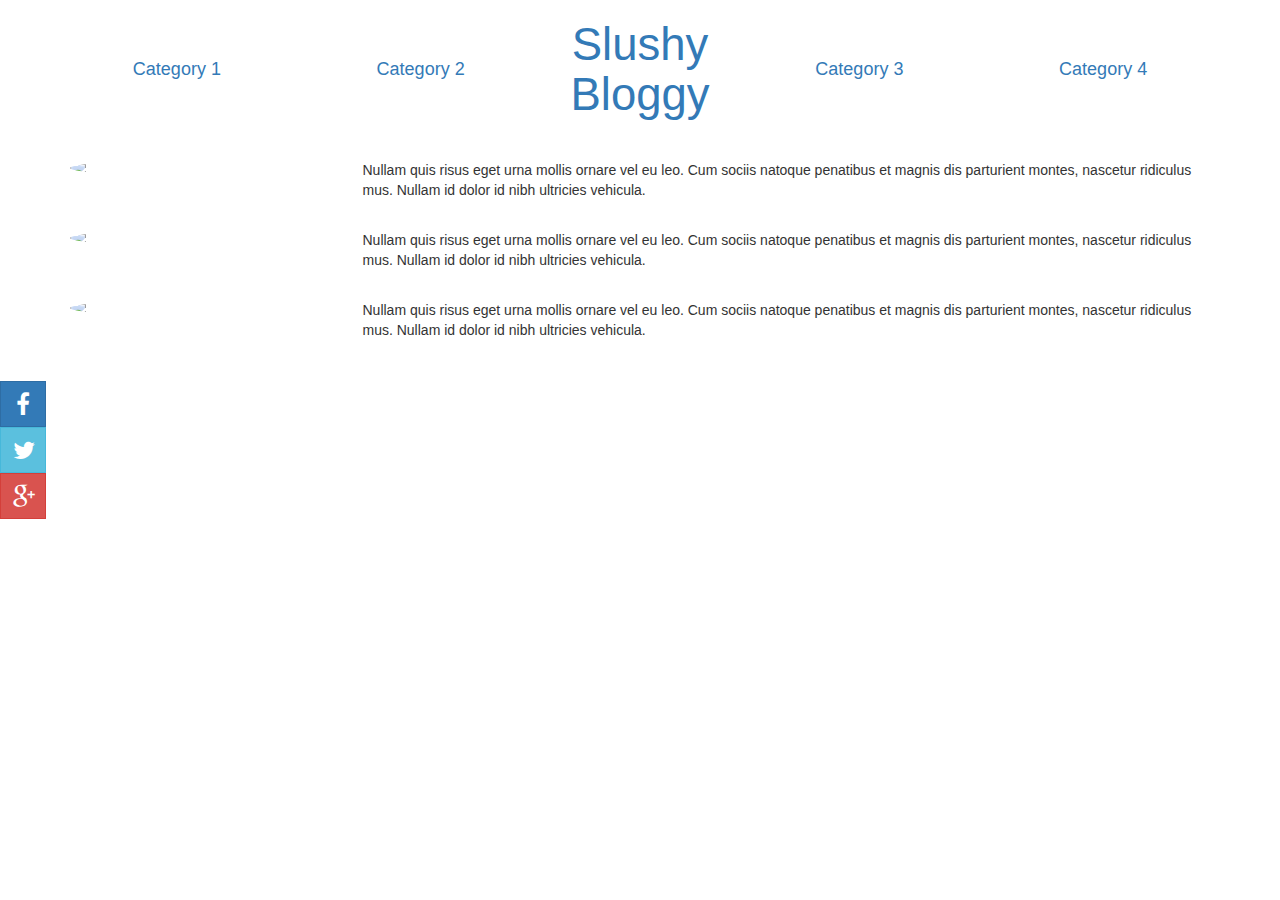
==== about-us.html @ 01b8c2a8 "publish page with social bar and about-us section" ====
<!DOCTYPE html>
<html>
<head>
  <title>Page Title</title>
  <!-- Latest compiled and minified CSS -->
  <link rel="stylesheet/less" type="text/css" href="less/app.less">
  <link rel="stylesheet" type="text/css" href="style.css">
  <link rel="stylesheet" id="google_fonts-css" href="//fonts.googleapis.com/css?family=Raleway|Open+Sans:400,400italic,700,700italic" type="text/css" media="all">

  <!-- Optional theme -->
  <!--<link rel="stylesheet" href="https://maxcdn.bootstrapcdn.com/bootstrap/3.3.4/css/bootstrap-theme.min.css"> -->


  <!-- Latest compiled and minified JavaScript -->
  <script>
  less = {
    env: "development"
  };
  </script>
  <script src="bower_components/less/dist/less.min.js"></script>
  <script src="https://ajax.googleapis.com/ajax/libs/jquery/2.1.3/jquery.min.js"></script>
  <script src="https://maxcdn.bootstrapcdn.com/bootstrap/3.3.4/js/bootstrap.min.js"></script>

  <script>
  less.watch();
  </script>
</head>

<body>
  <header>
    <nav class="top-nav">
      <div class="container">
        <div class="row">
          <div class="col-md-5 col-sm-5 col-xs-4">
            <div class="row">
              <div class="col-md-6 col-sm-6 col-xs-6 category-link"><a class="category" href="category.html">Category 1</a></div>
              <div class="col-md-6 col-sm-6 col-xs-6 category-link"><a class="category" href="category.html">Category 2</a></div>
            </div>
          </div>
          <div class="col-md-2 col-sm-2 col-xs-4"><h1 class="home-link"><a href="index.html">Slushy<br/>Bloggy</a></h1></div>
          <div class="col-md-5 col-sm-5 col-xs-4">
            <div class="row">
              <div class="col-md-6 col-sm-6 col-xs-6 category-link"><a class="category" href="category.html">Category 3</a></div>
              <div class="col-md-6 col-sm-6 col-xs-6 category-link"><a class="category" href="category.html">Category 4</a></div>
            </div>
          </div>
        </div>
      </div>
    </nav>
  </header>
  <main class="container">
    <article class="row description">
      <div class="col-md-3 col-sm-3 col-xs-4">
        <img src="https://fbcdn-sphotos-f-a.akamaihd.net/hphotos-ak-xpf1/v/t1.0-9/10505355_893022534083642_1998305363547297392_n.jpg?oh=23604dd405477c279e00b2dd69d37a7b&oe=55DDF031&__gda__=1440360283_de066375d8576ca161e1eda12dd06077" class="img-circle img-responsive"/>
      </div>
      <div class="col-md-9 col-sm-9 col-xs-8">
        <p>Nullam quis risus eget urna mollis ornare vel eu leo. Cum sociis natoque penatibus et magnis dis parturient montes, nascetur ridiculus mus. Nullam id dolor id nibh ultricies vehicula.</p>
      </div>
    </article>
    <article class="row description">
      <div class="col-md-3 col-sm-3 col-xs-4">
        <img src="https://fbcdn-sphotos-f-a.akamaihd.net/hphotos-ak-xpf1/v/t1.0-9/10505355_893022534083642_1998305363547297392_n.jpg?oh=23604dd405477c279e00b2dd69d37a7b&oe=55DDF031&__gda__=1440360283_de066375d8576ca161e1eda12dd06077" class="img-circle img-responsive"/>
      </div>
      <div class="col-md-9 col-sm-9 col-xs-8">
        <p>Nullam quis risus eget urna mollis ornare vel eu leo. Cum sociis natoque penatibus et magnis dis parturient montes, nascetur ridiculus mus. Nullam id dolor id nibh ultricies vehicula.</p>
      </div>
    </article>
    <article class="row description">
      <div class="col-md-3 col-sm-3 col-xs-4">
        <img src="https://fbcdn-sphotos-f-a.akamaihd.net/hphotos-ak-xpf1/v/t1.0-9/10505355_893022534083642_1998305363547297392_n.jpg?oh=23604dd405477c279e00b2dd69d37a7b&oe=55DDF031&__gda__=1440360283_de066375d8576ca161e1eda12dd06077" class="img-circle img-responsive"/>
      </div>
      <div class="col-md-9 col-sm-9 col-xs-8">
        <p>Nullam quis risus eget urna mollis ornare vel eu leo. Cum sociis natoque penatibus et magnis dis parturient montes, nascetur ridiculus mus. Nullam id dolor id nibh ultricies vehicula.</p>
      </div>
    </article>
  </main>
  <aside class="social-share">
    <a class="btn btn-primary btn-lg btn-share"><i class="fa fa-facebook fa-lg">  </i></a>
    <a class="btn btn-info btn-lg btn-share"><i class="fa fa-twitter fa-lg"></i></a>
    <a class="btn btn-danger btn-lg btn-share"><i class="fa fa-google-plus fa-lg"></i></a>
  </aside>
</body>
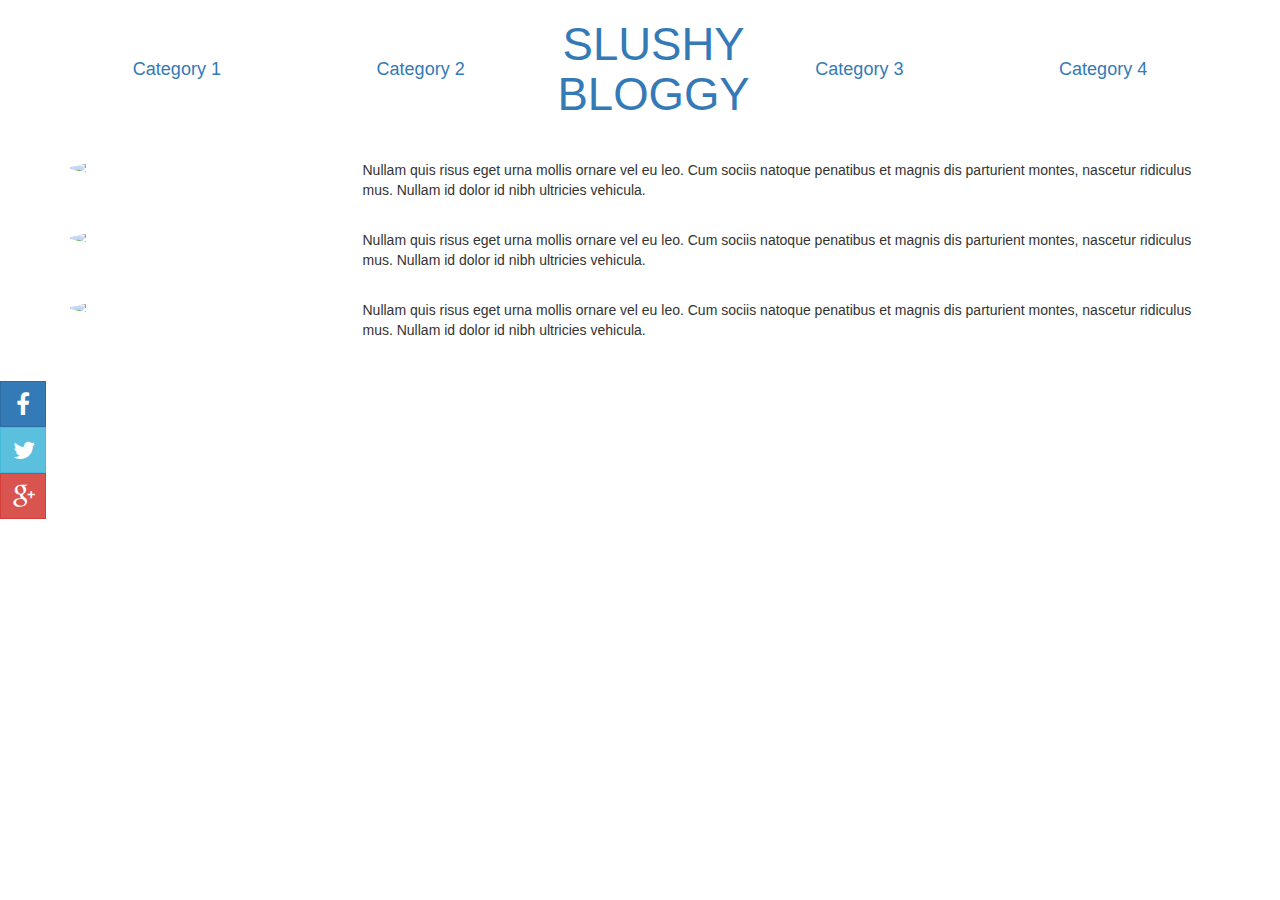
==== commit 2d95adec: "remove unnecessary fonts and add refuse font" ====
--- a/about-us.html
+++ b/about-us.html
@@ -4,8 +4,7 @@
   <title>Page Title</title>
   <!-- Latest compiled and minified CSS -->
   <link rel="stylesheet/less" type="text/css" href="less/app.less">
-  <link rel="stylesheet" type="text/css" href="style.css">
-  <link rel="stylesheet" id="google_fonts-css" href="//fonts.googleapis.com/css?family=Raleway|Open+Sans:400,400italic,700,700italic" type="text/css" media="all">
+  <link rel="stylesheet" type="text/css" href="css/style.css">
 
   <!-- Optional theme -->
   <!--<link rel="stylesheet" href="https://maxcdn.bootstrapcdn.com/bootstrap/3.3.4/css/bootstrap-theme.min.css"> -->
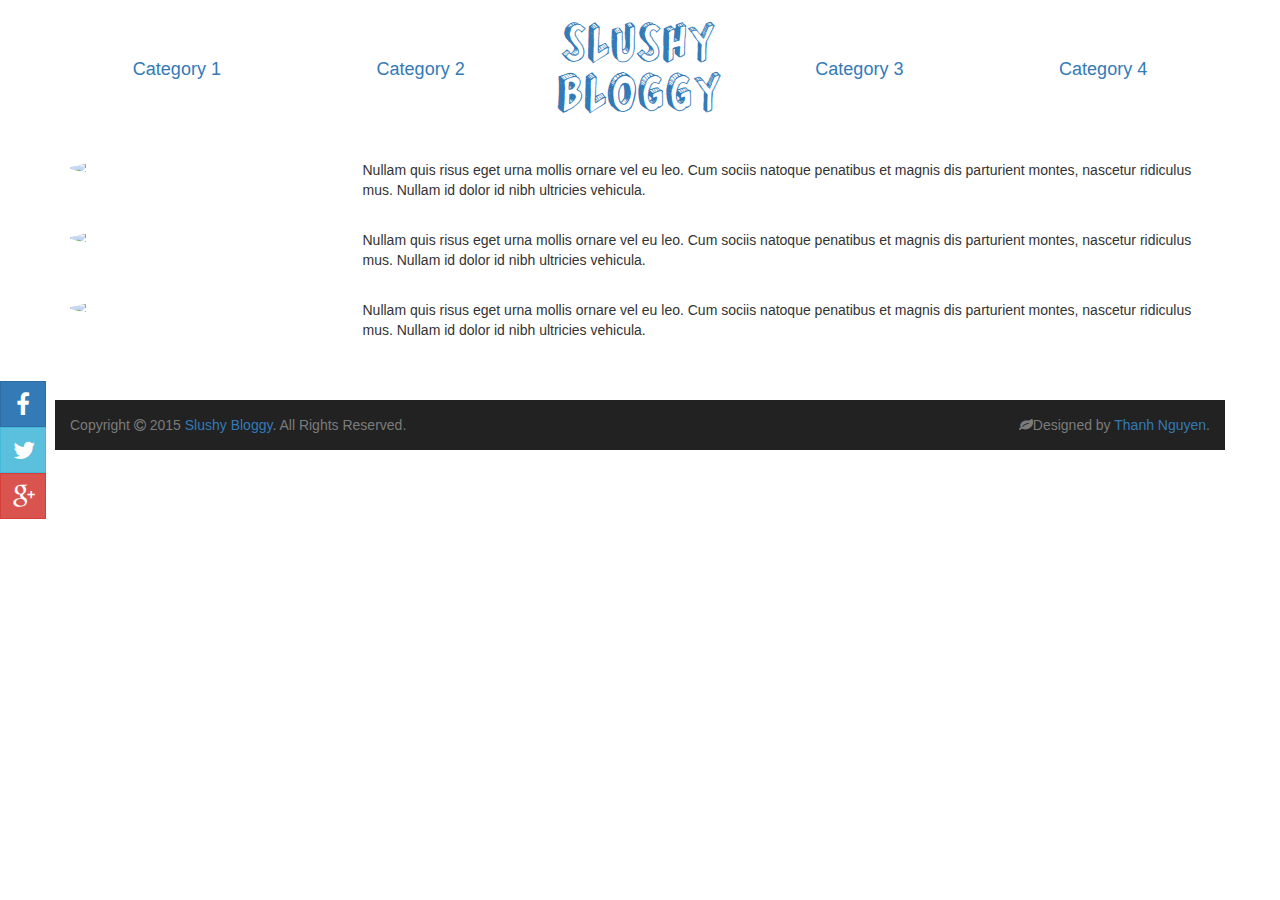
==== commit 59ca08ef: "add footer" ====
--- a/about-us.html
+++ b/about-us.html
@@ -78,4 +78,14 @@
     <a class="btn btn-info btn-lg btn-share"><i class="fa fa-twitter fa-lg"></i></a>
     <a class="btn btn-danger btn-lg btn-share"><i class="fa fa-google-plus fa-lg"></i></a>
   </aside>
+  <footer id="footer" role="contentinfo">
+    <div class="footer-content container">
+      <div class="row">
+        <div class="copyright col-lg-12">
+          <span class="pull-left">Copyright <i class="fa fa-copyright"></i> 2015  <a href="index.html">Slushy Bloggy</a>. All Rights Reserved.</span>
+          <span class="credit-link pull-right"><i class="fa fa-leaf"></i>Designed by <a href="https://github.com/nguyen-thanh">Thanh Nguyen</a>.</span>
+        </div><!-- .col-lg-12 -->
+      </div><!-- .row -->
+    </div><!-- #footer-content.container -->
+  </footer>
 </body>
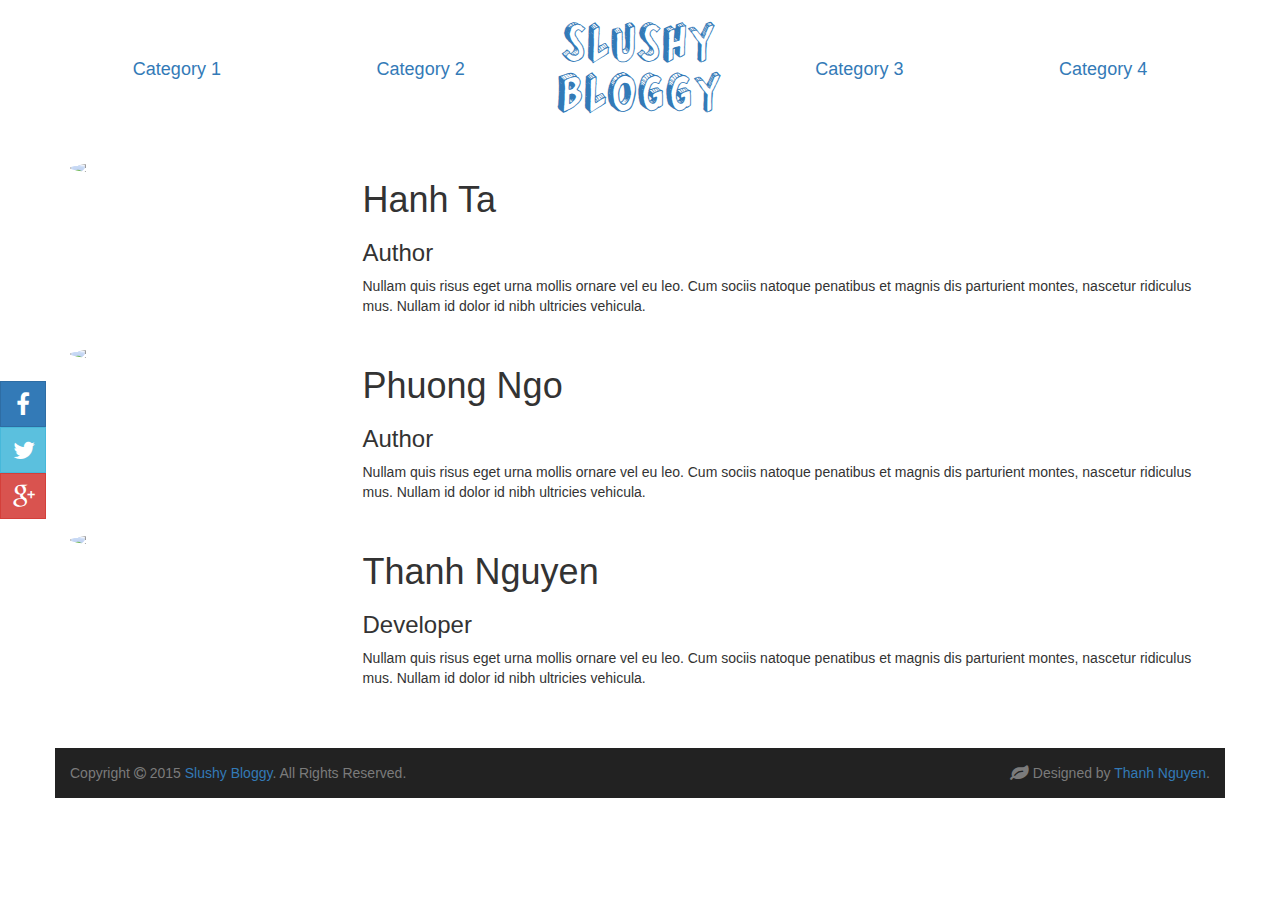
==== commit fa94c25c: "fix footer and add description to "About Us" page" ====
--- a/about-us.html
+++ b/about-us.html
@@ -53,6 +53,8 @@
         <img src="https://fbcdn-sphotos-f-a.akamaihd.net/hphotos-ak-xpf1/v/t1.0-9/10505355_893022534083642_1998305363547297392_n.jpg?oh=23604dd405477c279e00b2dd69d37a7b&oe=55DDF031&__gda__=1440360283_de066375d8576ca161e1eda12dd06077" class="img-circle img-responsive"/>
       </div>
       <div class="col-md-9 col-sm-9 col-xs-8">
+        <h1>Hanh Ta</h1>
+        <h3>Author</h3>
         <p>Nullam quis risus eget urna mollis ornare vel eu leo. Cum sociis natoque penatibus et magnis dis parturient montes, nascetur ridiculus mus. Nullam id dolor id nibh ultricies vehicula.</p>
       </div>
     </article>
@@ -61,6 +63,8 @@
         <img src="https://fbcdn-sphotos-f-a.akamaihd.net/hphotos-ak-xpf1/v/t1.0-9/10505355_893022534083642_1998305363547297392_n.jpg?oh=23604dd405477c279e00b2dd69d37a7b&oe=55DDF031&__gda__=1440360283_de066375d8576ca161e1eda12dd06077" class="img-circle img-responsive"/>
       </div>
       <div class="col-md-9 col-sm-9 col-xs-8">
+        <h1>Phuong Ngo</h1>
+        <h3>Author</h3>
         <p>Nullam quis risus eget urna mollis ornare vel eu leo. Cum sociis natoque penatibus et magnis dis parturient montes, nascetur ridiculus mus. Nullam id dolor id nibh ultricies vehicula.</p>
       </div>
     </article>
@@ -69,6 +73,8 @@
         <img src="https://fbcdn-sphotos-f-a.akamaihd.net/hphotos-ak-xpf1/v/t1.0-9/10505355_893022534083642_1998305363547297392_n.jpg?oh=23604dd405477c279e00b2dd69d37a7b&oe=55DDF031&__gda__=1440360283_de066375d8576ca161e1eda12dd06077" class="img-circle img-responsive"/>
       </div>
       <div class="col-md-9 col-sm-9 col-xs-8">
+        <h1>Thanh Nguyen</h1>
+        <h3>Developer</h3>
         <p>Nullam quis risus eget urna mollis ornare vel eu leo. Cum sociis natoque penatibus et magnis dis parturient montes, nascetur ridiculus mus. Nullam id dolor id nibh ultricies vehicula.</p>
       </div>
     </article>
@@ -83,7 +89,7 @@
       <div class="row">
         <div class="copyright col-lg-12">
           <span class="pull-left">Copyright <i class="fa fa-copyright"></i> 2015  <a href="index.html">Slushy Bloggy</a>. All Rights Reserved.</span>
-          <span class="credit-link pull-right"><i class="fa fa-leaf"></i>Designed by <a href="https://github.com/nguyen-thanh">Thanh Nguyen</a>.</span>
+          <span class="credit-link pull-right"><i class="fa fa-lg fa-leaf"></i> Designed by <a href="https://github.com/nguyen-thanh">Thanh Nguyen</a>.</span>
         </div><!-- .col-lg-12 -->
       </div><!-- .row -->
     </div><!-- #footer-content.container -->
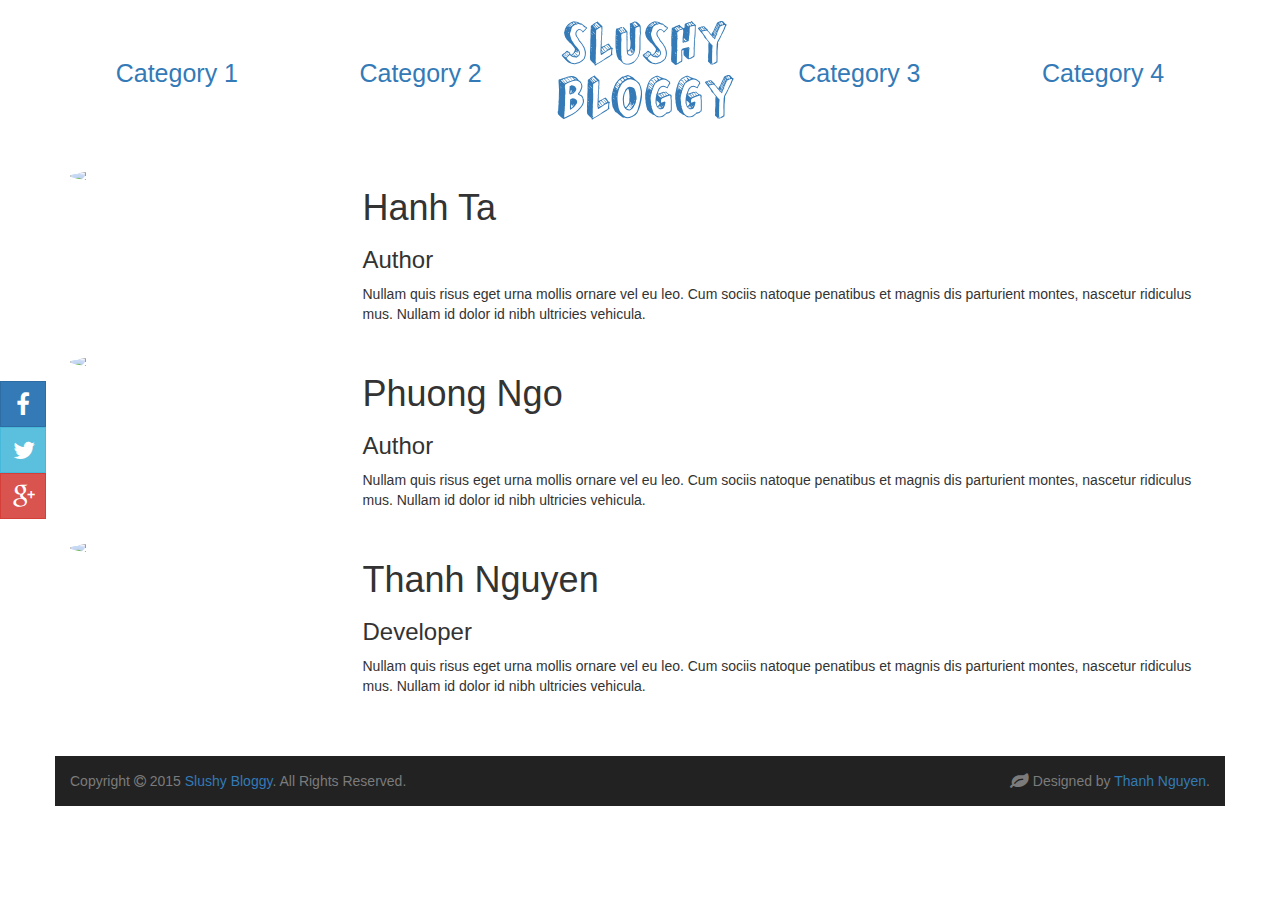
==== commit 33fc0499: "update grid settings for navbar" ====
--- a/about-us.html
+++ b/about-us.html
@@ -30,14 +30,14 @@
     <nav class="top-nav">
       <div class="container">
         <div class="row">
-          <div class="col-md-5 col-sm-5 col-xs-4">
+          <div class="col-md-5 col-sm-4 col-xs-4">
             <div class="row">
               <div class="col-md-6 col-sm-6 col-xs-6 category-link"><a class="category" href="category.html">Category 1</a></div>
               <div class="col-md-6 col-sm-6 col-xs-6 category-link"><a class="category" href="category.html">Category 2</a></div>
             </div>
           </div>
-          <div class="col-md-2 col-sm-2 col-xs-4"><h1 class="home-link"><a href="index.html">Slushy<br/>Bloggy</a></h1></div>
-          <div class="col-md-5 col-sm-5 col-xs-4">
+          <div class="col-md-2 col-sm-4 col-xs-4"><h1 class="home-link"><a href="index.html">Slushy<br/>Bloggy</a></h1></div>
+          <div class="col-md-5 col-sm-4 col-xs-4">
             <div class="row">
               <div class="col-md-6 col-sm-6 col-xs-6 category-link"><a class="category" href="category.html">Category 3</a></div>
               <div class="col-md-6 col-sm-6 col-xs-6 category-link"><a class="category" href="category.html">Category 4</a></div>
